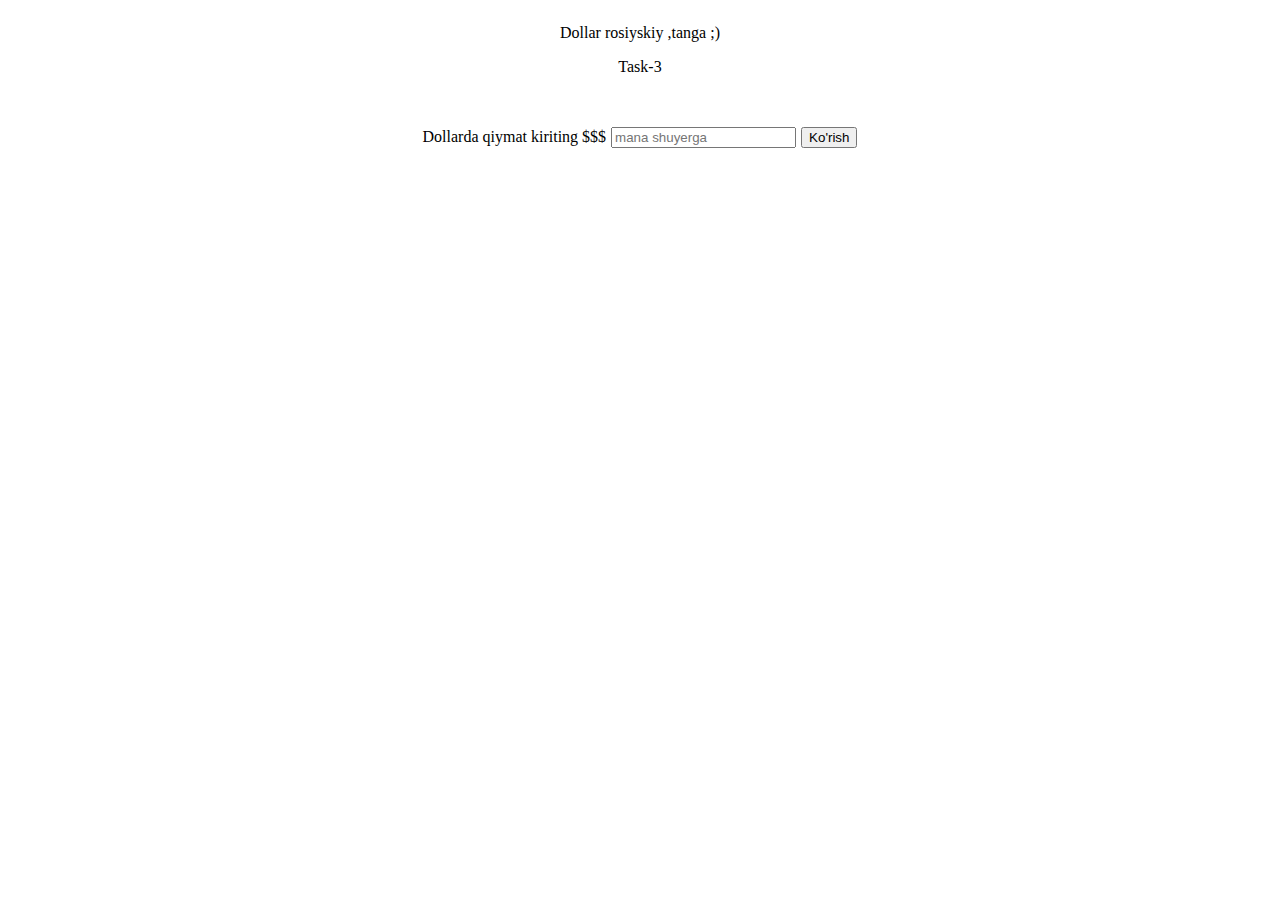
==== dars7/index.html @ 63a91201 "task3 is done" ====
<!DOCTYPE html>
<html lang="en">
  <head>
    <meta charset="UTF-8" />
    <meta http-equiv="X-UA-Compatible" content="IE=edge" />
    <meta name="viewport" content="width=device-width, initial-scale=1.0" />
    <link rel="stylesheet" href="style.css" />
    <title>Dars7 JavaScript</title>
  </head>
  <body>
    <div class="container">
      <div class='texts'>
        <p>Dollar rosiyskiy ,tanga ;)</p>
        <span>Task-3</span>
      </div>
      <br><br>
      <div class="content">
        <p>Dollarda qiymat kiriting $$$</p>
        <input type="number" class='input' placeholder="mana shuyerga" />
        <button class="btn">Ko'rish</button>
      </div>
      <p class='innercha'></p>
    </div>

    <script src="dars7.js"></script>
  </body>
</html>
---- dars7/style.css ----
.container{
    display: flex;
    flex-direction: column;
    align-items: center;
    justify-content: center;
}
.texts{
    display: flex;
    flex-direction: column;
    align-items: center;
    justify-content: center;
}
.content{
    display: flex;
    align-items: center;

}
.input{
    margin: 0 5px 0 5px;
}
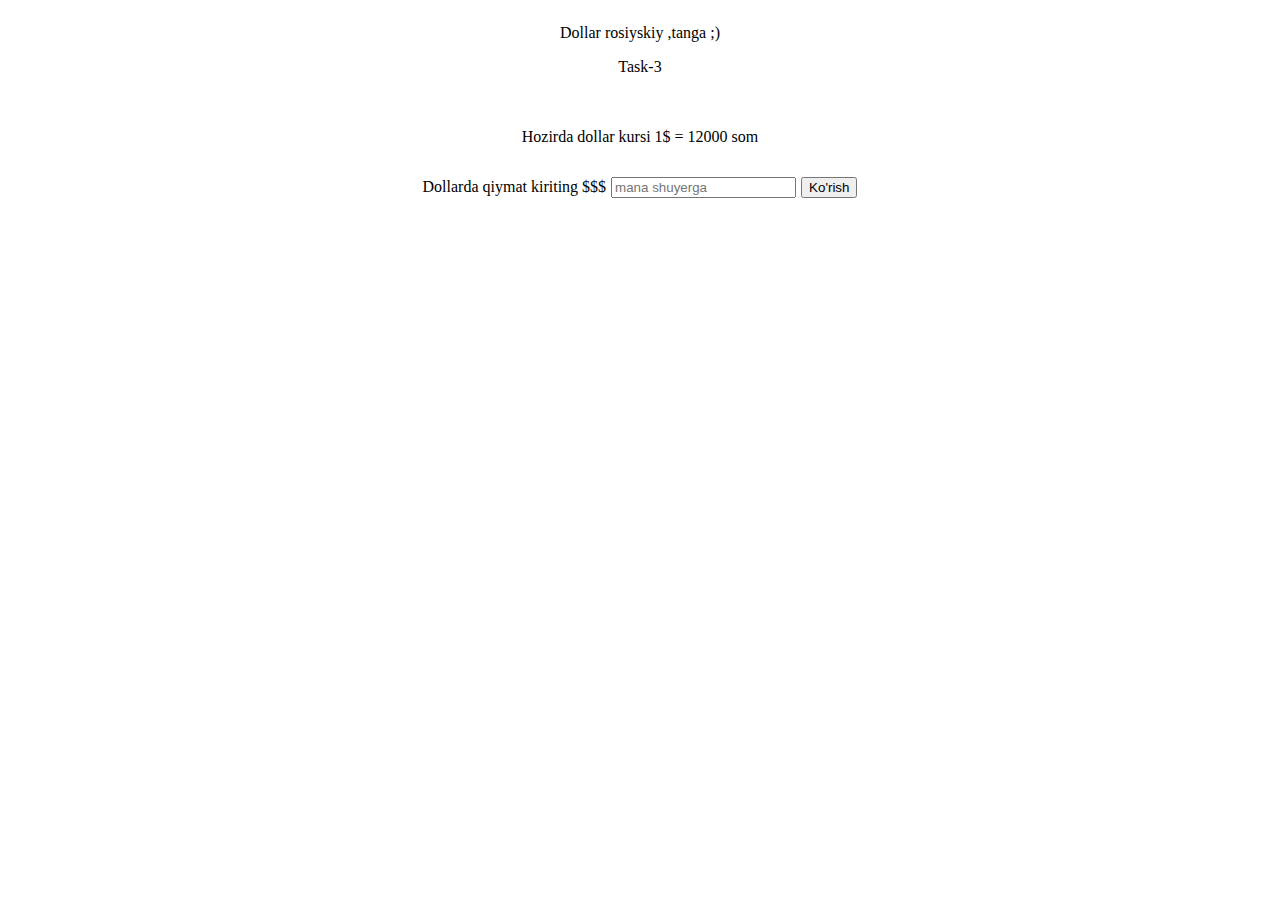
==== commit bdcad4e7: "task-4-5 is done" ====
--- a/dars7/index.html
+++ b/dars7/index.html
@@ -14,6 +14,7 @@
         <span>Task-3</span>
       </div>
       <br><br>
+      <p class="dabba"></p>
       <div class="content">
         <p>Dollarda qiymat kiriting $$$</p>
         <input type="number" class='input' placeholder="mana shuyerga" />
